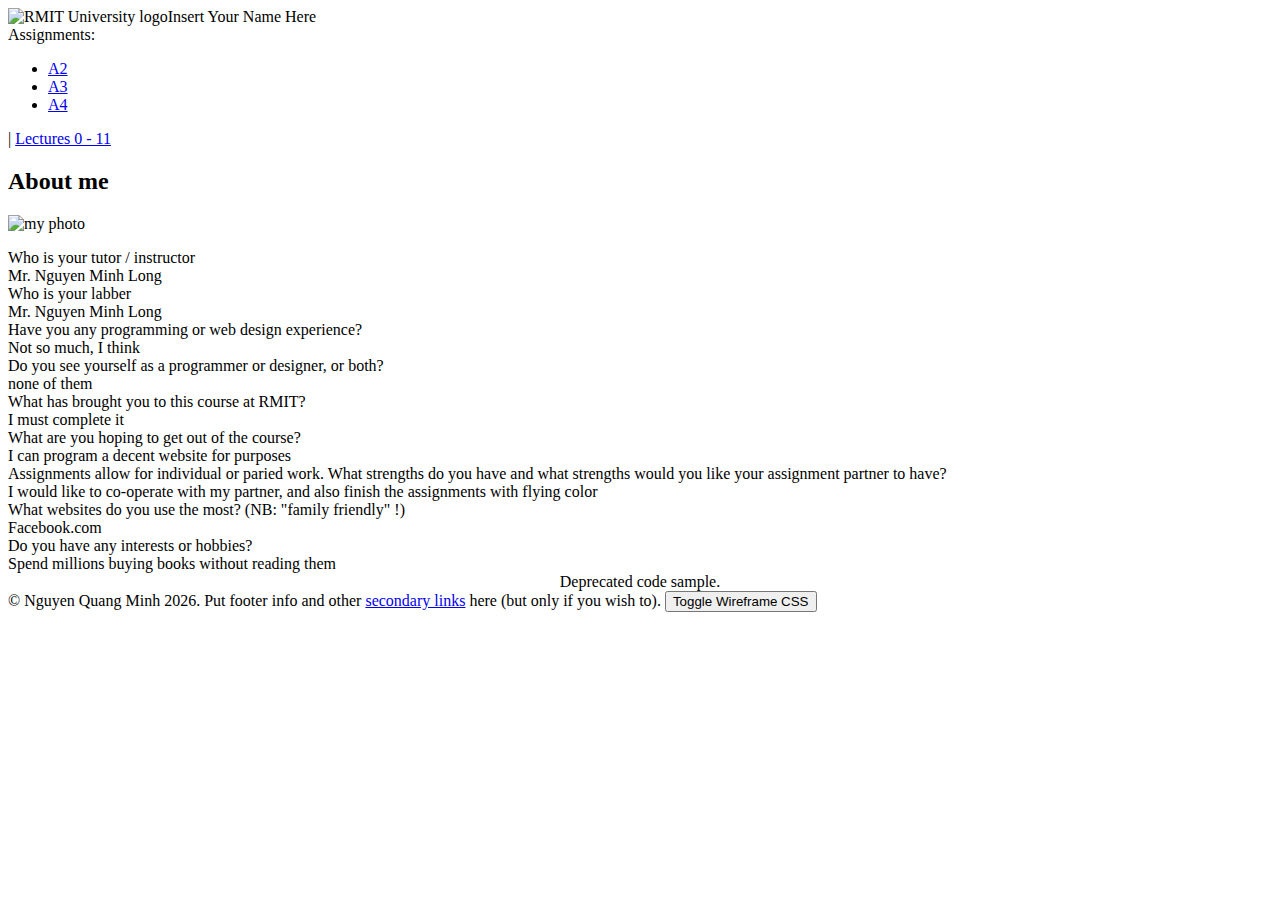
==== index.html @ e7bb0065 "add avatar" ====
<!DOCTYPE html>
<html lang='en'>
  <head>
    <meta charset="utf-8">
    <meta name="viewport" content="width=device-width, initial-scale=1">
    <!-- meta http-equiv="X-Frame-Options" content="deny" -->
    <title>My First Webpage</title>

    <!-- Stylesheets, you can have more than one. -->
    <link id='wireframecss' type="text/css" rel="stylesheet" href="wireframe.css"/>
    <link id='stylecss' type="text/css" rel="stylesheet" href="style.css">
    <link id='testcss' type="text/css" rel="stylesheet" href="testing.css">
    
    <!-- Javascript, you can have more than one. -->
    <script src='wireframe.js'></script>

  </head>

  <body>

    <header>
      <!-- Image sourced from www.rmit.edu.au for educational purposes only -->
      <div><img src='../media/RMIT-Logo.png' alt='RMIT University logo' height=80 />Insert Your Name Here
      </div>
    </header>

    <nav>
      Assignments:
      <!-- link locations: relative to current directory -->
      <ul>
        <li><a href="a2/index.html" target="_blank">A2</a></li>
        <li><a href="a3/index.php" target="_blank">A3</a></li>
        <li><a href="a4/index.php" target="_blank">A4</a></li>
      </ul> |

      <!-- link location: external -->
      <a href='https://...' target="_blank">Lectures 0 - 11</a>
    </nav>

    <main>
      <article id='about-me'>
        <h2>About me</h2>
        <p>
          <img src='wp/media/avatar.png' width='200' alt='my photo' />
        </p>
        <section id="more-about-me">
          <div>Who is your tutor / instructor</div>
          <div>Mr. Nguyen Minh Long</div>

          <div>Who is your labber</div>
          <div>Mr. Nguyen Minh Long</div>

          <div>Have you any programming or web design experience?</div>
          <div>Not so much, I think</div>

          <div>Do you see yourself as a programmer or designer, or both?</div>
          <div>none of them</div>

          <div>What has brought you to this course at RMIT?</div>
          <div>I must complete it</div>

          <div>What are you hoping to get out of the course?</div>
          <div>I can program a decent website for purposes</div>

          <div>Assignments allow for individual or paried work. What strengths do you have and what strengths would you like your assignment partner to have?</div>
          <div>I would like to co-operate with my partner, and also finish the assignments with flying color</div>

          <div>What websites do you use the most? (NB: "family friendly" !)</div>
          <div>Facebook.com</div>

          <div>Do you have any interests or hobbies?</div>
          <div>Spend millions buying books without reading them</div>
        </section>
      </article>
      <aside>
        <div align='center'>Deprecated code sample.</div>
      </aside>
    </main>

    <footer>
      &copy; Nguyen Quang Minh
      <script>
        document.write(new Date().getFullYear());
      </script>.
      Put footer info and other <a href=' '>secondary links</a> here (but only if you wish to). <button id='toggleWireframeCSS' onclick='toggleWireframe()'>Toggle Wireframe CSS</button>
    </footer>
    
  </body>
</html>
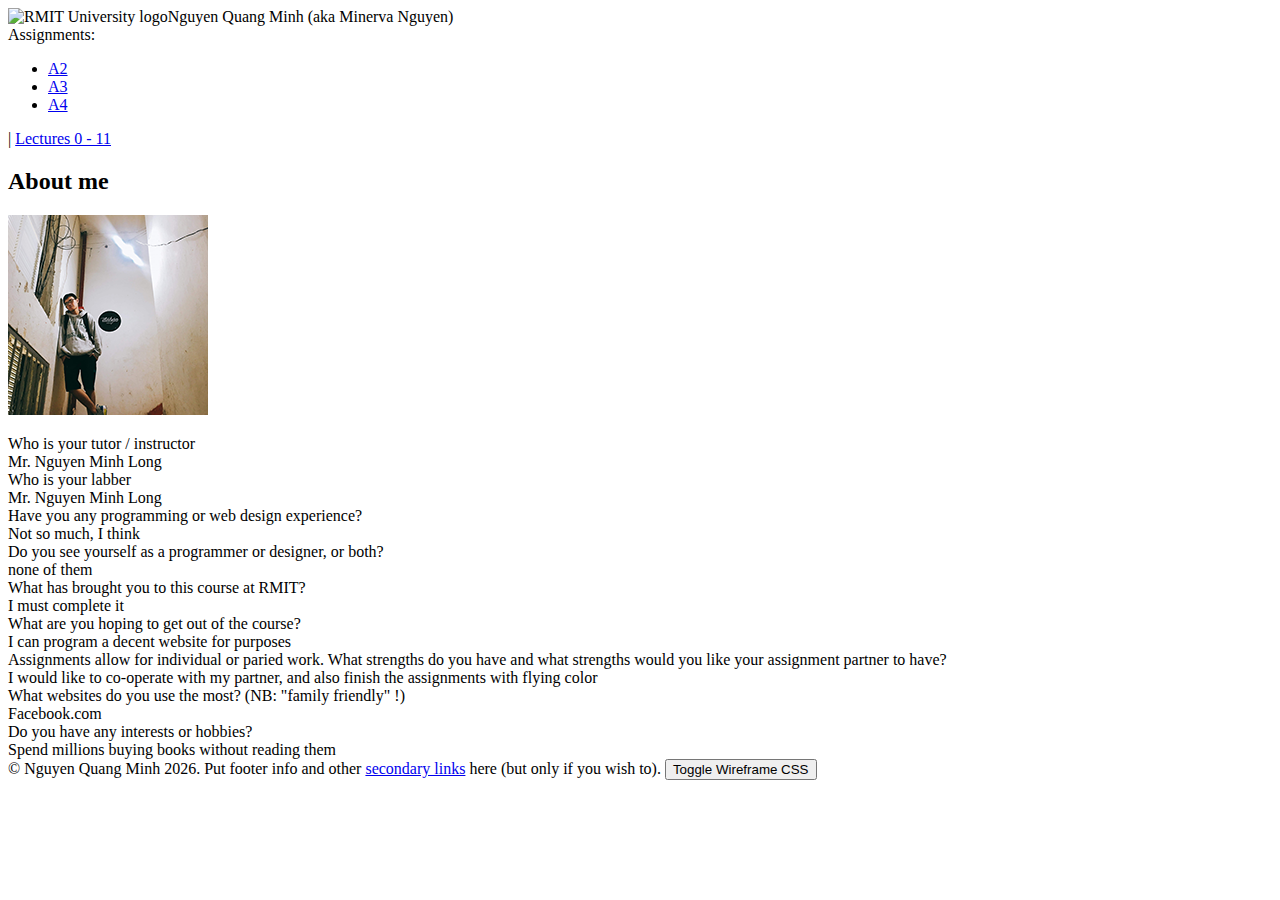
==== commit fa9db710: "webpage" ====
--- a/index.html
+++ b/index.html
@@ -20,7 +20,7 @@
 
     <header>
       <!-- Image sourced from www.rmit.edu.au for educational purposes only -->
-      <div><img src='../media/RMIT-Logo.png' alt='RMIT University logo' height=80 />Insert Your Name Here
+      <div><img src='../media/RMIT-Logo.png' alt='RMIT University logo' height=80 />Nguyen Quang Minh (aka Minerva Nguyen)
       </div>
     </header>
 
@@ -41,7 +41,7 @@
       <article id='about-me'>
         <h2>About me</h2>
         <p>
-          <img src='wp/media/avatar.png' width='200' alt='my photo' />
+          <img src='media/avatar.png' width='200' alt='my photo' />
         </p>
         <section id="more-about-me">
           <div>Who is your tutor / instructor</div>
@@ -72,9 +72,7 @@
           <div>Spend millions buying books without reading them</div>
         </section>
       </article>
-      <aside>
-        <div align='center'>Deprecated code sample.</div>
-      </aside>
+
     </main>
 
     <footer>
